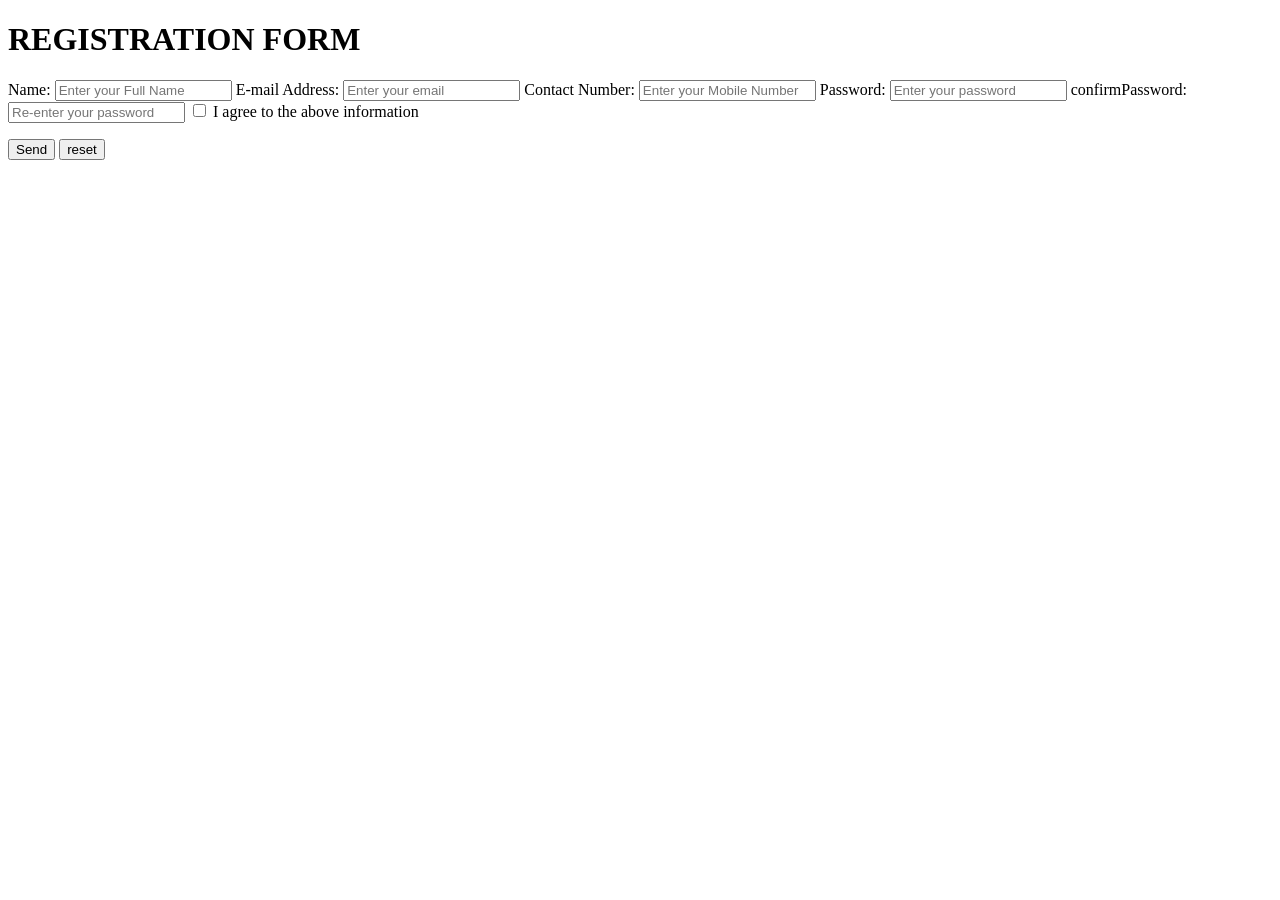
==== index.html @ 8710ec46 "html file add" ====
<!DOCTYPE html>
<html lang="en">
<head>
    <meta charset="UTF-8">
    <meta name="viewport" content="width=device-width, initial-scale=1.0">
    <title>javascript form validation</title>
    <link rel="stylesheet" href="style.css">
     <script src="script.js"></script>
</head>
<body>
    <h1>REGISTRATION FORM</h1>
    <form action="" method="post" name="RegForm">
        <label for="name">Name:</label>
        <input type="text" id="name" name="name" placeholder="Enter your Full Name">
        <label for="email">E-mail Address:</label>
        <input type="email" id="email" name="Email" placeholder="Enter your email">
        <label for="number">Contact Number:</label>
        <input type="tel" id="contact" name="contact" placeholder="Enter your Mobile Number">
        <label for="password">Password:</label>
        <input type="password" id="password" name="Password" placeholder="Enter your password">
        <label for="confirmPassword">confirmPassword:</label>
        <input type="password" id="confirmPassword" name="confirmPassword" placeholder="Re-enter your password">
        <input type="checkbox" id="agree" name="Agree" />
        <label for="agree">I agree to the above information</label>
        <p class="btns">
         <input type="submit" value="Send" name="Submit" /> 
         <input type="reset" value="reset" name="reset" /> 
        </p>
        
    </form>
</body>
</html>
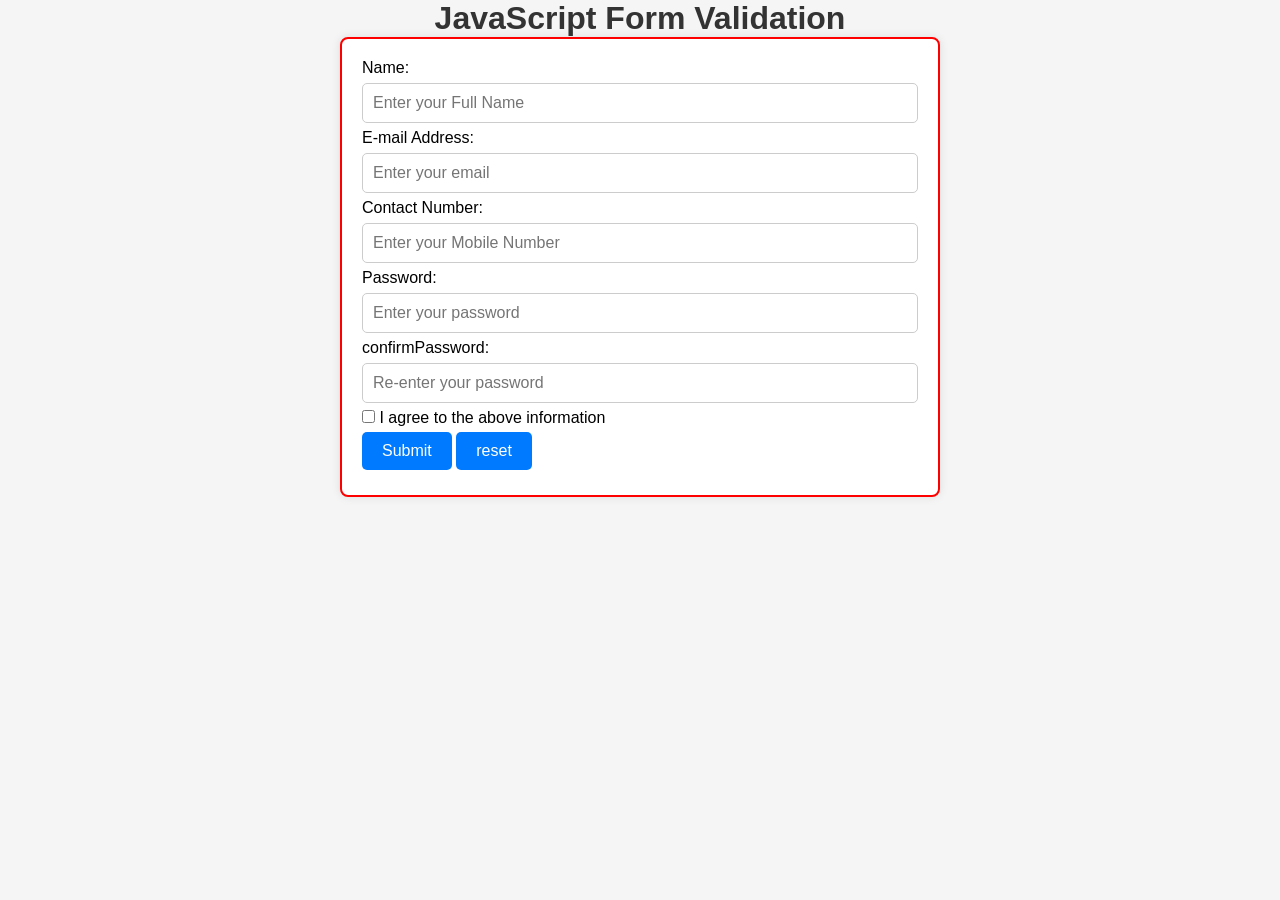
==== commit a1507f5d: "final modification add html" ====
--- a/index.html
+++ b/index.html
@@ -8,10 +8,10 @@
      <script src="script.js"></script>
 </head>
 <body>
-    <h1>REGISTRATION FORM</h1>
-    <form action="" method="post" name="RegForm">
+    <h1>JavaScript Form Validation</h1>
+    <form action="success.html" method="get" onsubmit=" return data()">
         <label for="name">Name:</label>
-        <input type="text" id="name" name="name" placeholder="Enter your Full Name">
+        <input type="text" id="Name" name="name" placeholder="Enter your Full Name">
         <label for="email">E-mail Address:</label>
         <input type="email" id="email" name="Email" placeholder="Enter your email">
         <label for="number">Contact Number:</label>
@@ -23,7 +23,7 @@
         <input type="checkbox" id="agree" name="Agree" />
         <label for="agree">I agree to the above information</label>
         <p class="btns">
-         <input type="submit" value="Send" name="Submit" /> 
+         <input type="submit" value="Submit" name="Submit" /> 
          <input type="reset" value="reset" name="reset" /> 
         </p>
         
--- a/style.css
+++ b/style.css
@@ -0,0 +1,58 @@
+*{
+    margin: 0;
+    padding: 0;
+    box-sizing: border-box;
+}
+        body {
+            font-family: Arial, sans-serif;
+            background-color: #f5f5f5;
+        }
+
+
+        h1 {
+            text-align: center;
+            color: #333;
+        }
+
+    form {
+     border: 2px solid red;
+     max-width: 600px;
+     margin: 0 auto;
+     padding: 20px;
+     background-color: #fff;
+     border-radius: 8px;
+     box-shadow: 0 0 10px rgba(0, 0, 0, 0.1);
+    }
+     
+        input[type="text"],
+        input[type="password"],
+        input[type="tel"],
+        input[type="email"],
+        input[tpe="password"]{
+            width: 100%;
+            padding: 10px;
+            margin: 6px 0;
+            border: 1px solid #ccc;
+            border-radius: 5px;
+            box-sizing: border-box;
+            font-size: 16px;
+       }
+
+        input[type="checkbox"],
+        input[type="submit"],
+        input[type="reset"] 
+        {
+            background-color: #007bff;
+            color: #fff;
+            border: none;
+            border-radius: 5px;
+            padding: 10px 20px;
+            cursor: pointer;
+            font-size: 16px;
+        }
+        
+        .btns{
+            margin: 5px 0;
+        }
+        
+        
